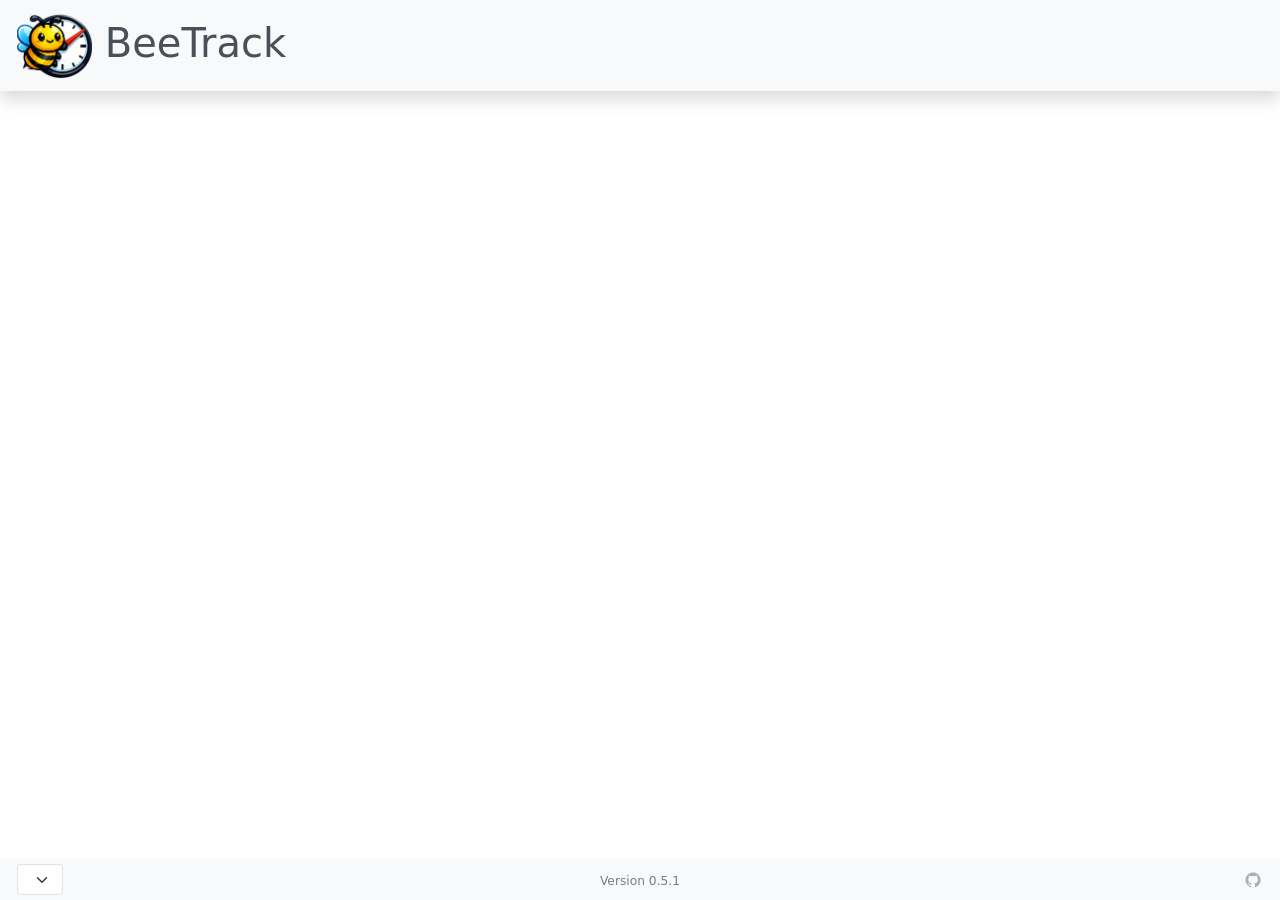
==== index.html @ f47f5a12 "Protect from SQL injections." ====
<!DOCTYPE html>
<html lang="ua">
<head>
    <title>BeeTrack</title>
    <meta charset="UTF-8" />
    <meta name="viewport" content="width=device-width, initial-scale=1">
    <link rel="icon" type="image/png" href="favicon.ico">
    <link rel="stylesheet" href="./css/bootstrap.min.css" />
    <link rel="stylesheet" href="./css/app.css" />
    <script type="module" src="./js/app.js"></script>
</head>

<body class="d-flex flex-column min-vh-100">
<header class="bg-light text-dark-emphasis py-2 shadow">
    <div class="row m-0">
        <div class="col col-9">
            <h1 class="m-0"><img class="logo" src="./img/logo.png" alt="BeeTrack logo" /> BeeTrack</h1>
        </div>
        <div class="col col-3 d-flex justify-content-end">
            <div class="profile" hidden>
                <p class="text-center m-0"><img src="./img/profile.png" alt="Profile image" /></p>
                <p class="username text-center m-0">Немає профілю</p>
            </div>
        </div>
    </div>
    <div class="row m-0">
        <div class="col col-12">
            <span class="btn btn-outline-primary btn-xs btn-stat d-none" data-i18n="header.stats">Статистика</span>
            <span class="btn btn-outline-primary btn-xs btn-tasks d-none" data-i18n="header.tasks">Задачі</span>
        </div>
    </div>
</header>
<main id="app" class="flex-grow-1 pt-3"></main>
<footer class="bg-light">
    <div class="row m-0 align-items-center">
        <div class="col col-4 text-start">
            <select class="form-select form-select-sm d-inline-block w-auto lang-select" name="lang" data-i18n-title="footer.language"></select>
        </div>
        <div class="col col-4 text-center">
            <p class="text-black-50 m-0"><small><small>Version 0.5.1</small></small></p>
        </div>
        <div class="col col-4 text-end github">
            <a href="https://github.com/PavloHalk/ph-bee-track" target="_blank" title="BeeTrack on GitHub">
                <img src="./img/github.png" alt="BeeTrack on GitHub" />
            </a>
        </div>
    </div>
</footer>
</body>
</html>
---- css/app.css ----
.w-600 {
    width: 600px;
}
.w-300 {
    width: 300px;
}
footer .github img {
    width: 20px;
    opacity: 0.3;
}
footer .github img:hover {
    opacity: 1;
}
header, main, footer {
    padding: 5px;
}
header .logo {
    width: 75px;
}
header .profile {
    cursor: pointer;
}
header .profile img {
    width: 45px;
}
main form .row {
    margin-bottom: 10px;
}
form .invalid {
    border: 2px solid red;
    box-shadow: 0 0 5px red;
}
form .field-error-msg {
    margin: 0;
    color: red;
    font-size: 80%;
}
form input[type="text"], form select, form textarea {
    width: 100%;
}

.tpl-select-user .user {
    width: 200px;
    height: 130px;
    border-radius: 10px;
    overflow: hidden;
    cursor: pointer
}
.tpl-select-user .user:hover {
    box-shadow: 0 0 5px lightskyblue;
}
.tpl-select-user .user img {
    width: 75px;
}

.btn-group-xs > .btn, .btn-xs {
    --bs-btn-padding-y: 0.07rem;
    --bs-btn-padding-x: 0.2rem 3px;
    --bs-btn-font-size: 0.73rem;
    --bs-btn-border-radius: var(--bs-border-radius-sm);
}

table {
    width: 100%;
    table-layout: fixed;
    border-radius: 10px;
    border-collapse: separate;
    border-spacing: 0;
    box-shadow: 0 0 10px grey;
}
table th {
    text-align: center;
    vertical-align: bottom;
    border-bottom: 2px solid black;
}
table tfoot td, table.tfoot th {
    border-top: 2px solid black;
    font-weight: bold;
}
table th, table td {
    padding: 2px 10px;
    overflow: hidden;
    text-overflow: ellipsis;
    word-break: break-word;
}

table tbody tr:nth-child(odd) td {
    background-color: #f9f9f9;
}
table tbody tr:hover td {
    background-color: #f0f0f0;
}
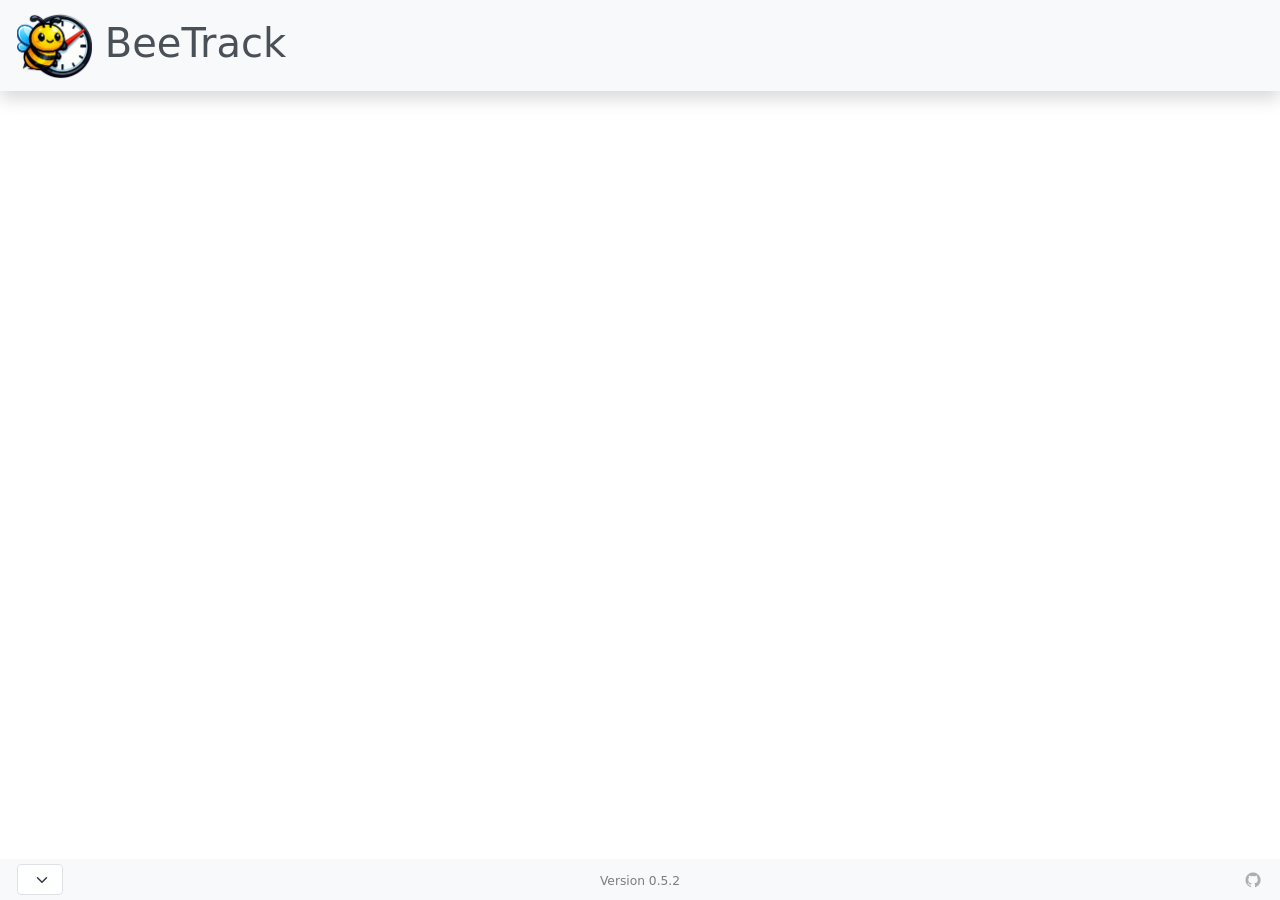
==== commit 63221c44: "Fix heat map colors." ====
--- a/index.html
+++ b/index.html
@@ -37,7 +37,7 @@
             <select class="form-select form-select-sm d-inline-block w-auto lang-select" name="lang" data-i18n-title="footer.language"></select>
         </div>
         <div class="col col-4 text-center">
-            <p class="text-black-50 m-0"><small><small>Version 0.5.1</small></small></p>
+            <p class="text-black-50 m-0"><small><small>Version 0.5.2</small></small></p>
         </div>
         <div class="col col-4 text-end github">
             <a href="https://github.com/PavloHalk/ph-bee-track" target="_blank" title="BeeTrack on GitHub">
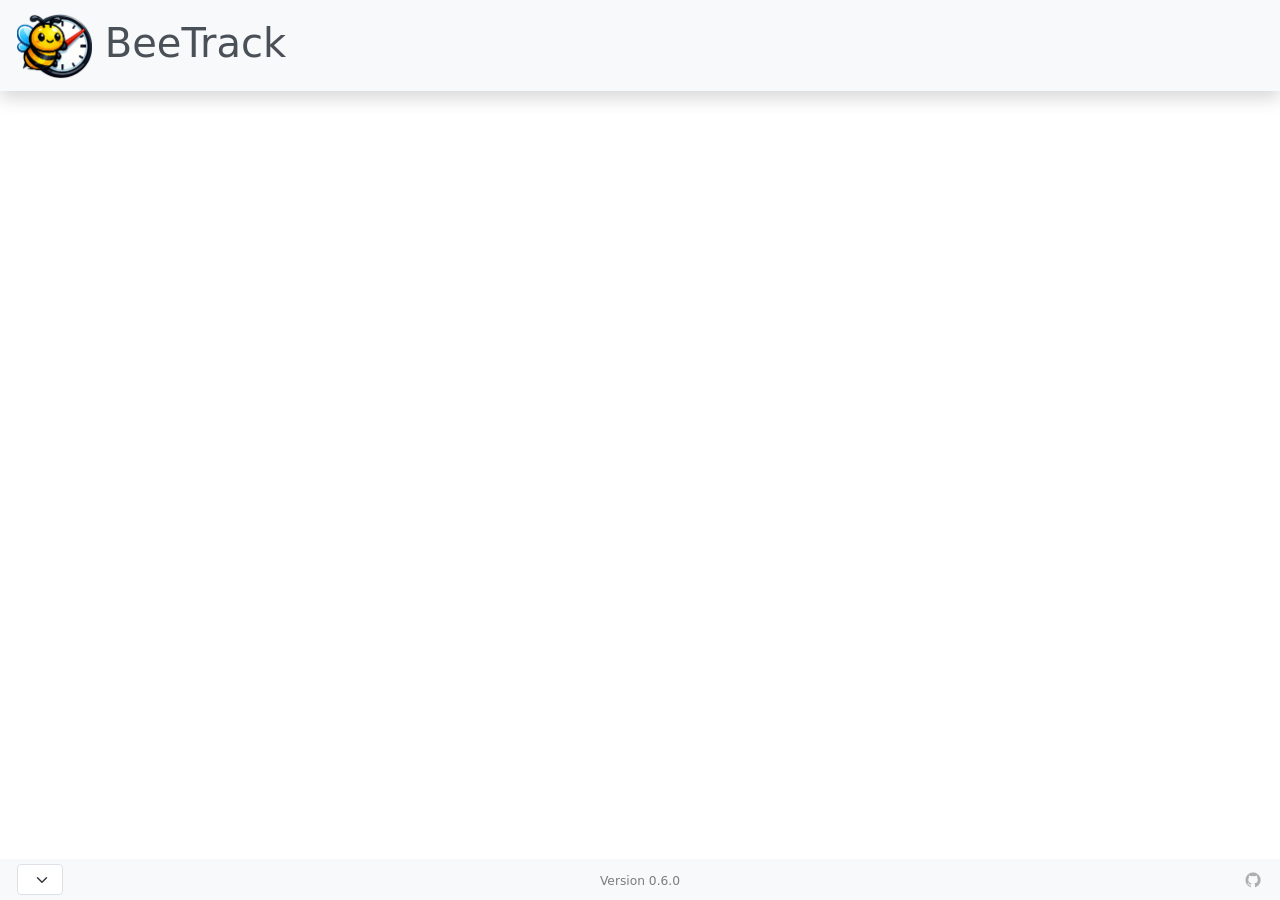
==== commit ca1b0108: "Add dozen of interface languages." ====
--- a/index.html
+++ b/index.html
@@ -10,8 +10,8 @@
     <script type="module" src="./js/app.js"></script>
 </head>
 
-<body class="d-flex flex-column min-vh-100">
-<header class="bg-light text-dark-emphasis py-2 shadow">
+<body class="d-flex flex-column vh-100">
+<header class="bg-light text-dark-emphasis py-2 shadow flex-shrink-0">
     <div class="row m-0">
         <div class="col col-9">
             <h1 class="m-0"><img class="logo" src="./img/logo.png" alt="BeeTrack logo" /> BeeTrack</h1>
@@ -30,14 +30,14 @@
         </div>
     </div>
 </header>
-<main id="app" class="flex-grow-1 pt-3"></main>
-<footer class="bg-light">
+<main id="app" class="flex-grow-1 pt-3 overflow-auto"></main>
+<footer class="bg-light flex-shrink-0">
     <div class="row m-0 align-items-center">
         <div class="col col-4 text-start">
             <select class="form-select form-select-sm d-inline-block w-auto lang-select" name="lang" data-i18n-title="footer.language"></select>
         </div>
         <div class="col col-4 text-center">
-            <p class="text-black-50 m-0"><small><small>Version 0.5.2</small></small></p>
+            <p class="text-black-50 m-0"><small><small>Version 0.6.0</small></small></p>
         </div>
         <div class="col col-4 text-end github">
             <a href="https://github.com/PavloHalk/ph-bee-track" target="_blank" title="BeeTrack on GitHub">
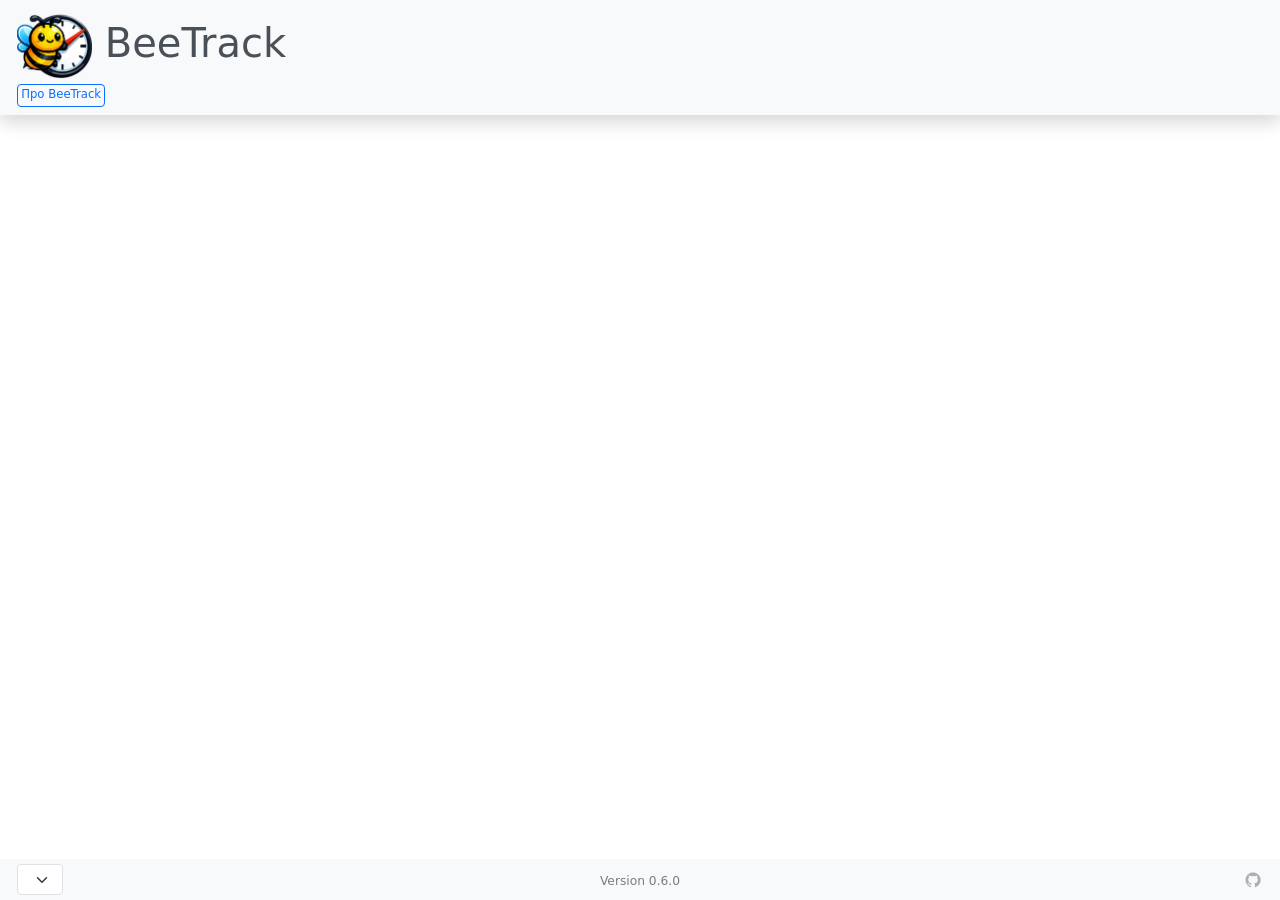
==== commit ce82b6c2: "Add "About" button." ====
--- a/index.html
+++ b/index.html
@@ -27,6 +27,7 @@
         <div class="col col-12">
             <span class="btn btn-outline-primary btn-xs btn-stat d-none" data-i18n="header.stats">Статистика</span>
             <span class="btn btn-outline-primary btn-xs btn-tasks d-none" data-i18n="header.tasks">Задачі</span>
+            <span class="btn btn-outline-primary btn-xs btn-about" data-i18n="header.about">Про BeeTrack</span>
         </div>
     </div>
 </header>
--- a/css/app.css
+++ b/css/app.css
@@ -16,6 +16,17 @@
 }
 header .logo {
     width: 75px;
+}
+.about-modal .about-logo {
+    width: 90px;
+}
+.about-modal .about-github img {
+    width: 60px;
+    opacity: 0.5;
+    transition: opacity 0.2s;
+}
+.about-modal .about-github img:hover {
+    opacity: 1;
 }
 header .profile {
     cursor: pointer;
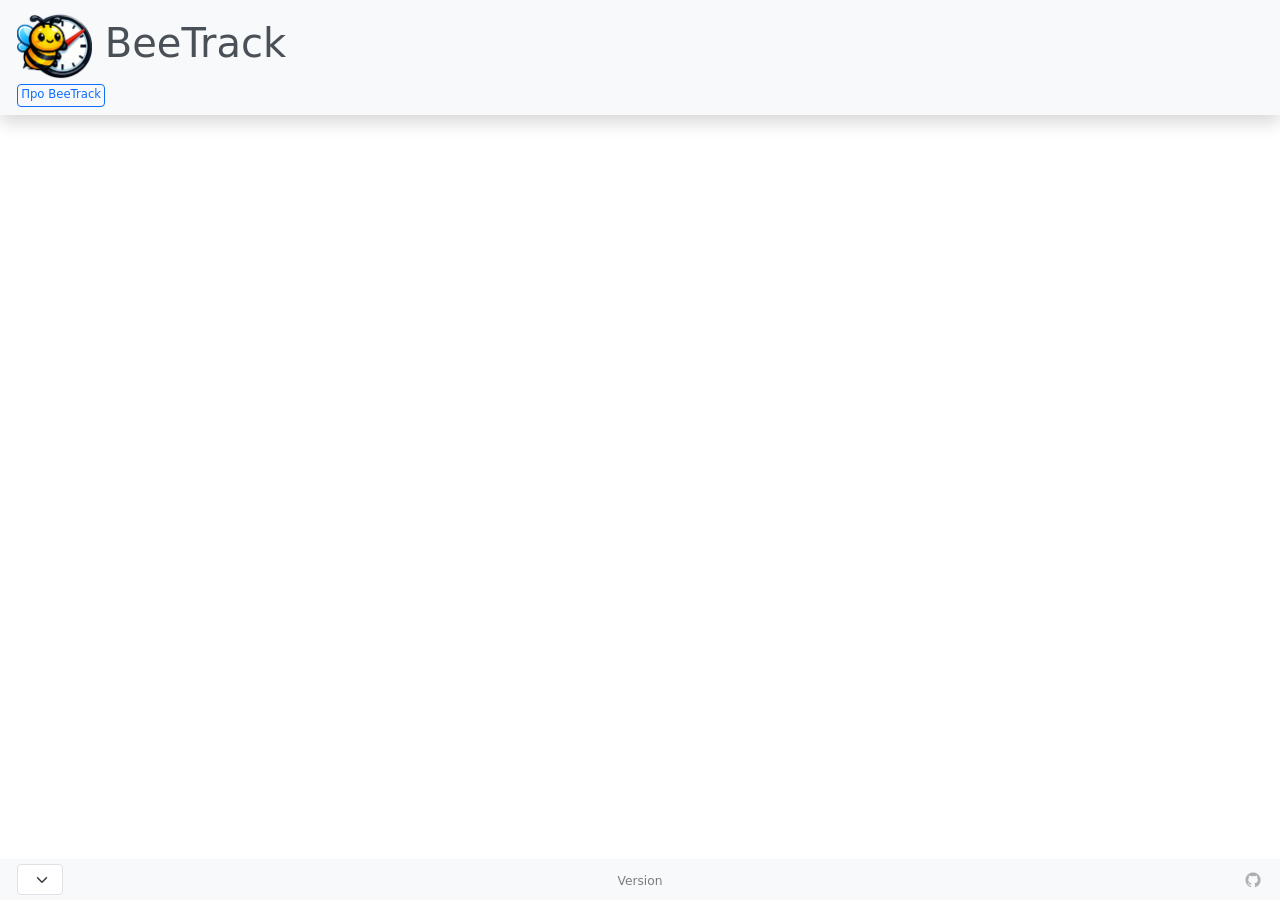
==== commit 09761e76: "Add only one source about current app version and use it in the application." ====
--- a/index.html
+++ b/index.html
@@ -38,7 +38,7 @@
             <select class="form-select form-select-sm d-inline-block w-auto lang-select" name="lang" data-i18n-title="footer.language"></select>
         </div>
         <div class="col col-4 text-center">
-            <p class="text-black-50 m-0"><small><small>Version 0.6.0</small></small></p>
+            <p class="text-black-50 m-0"><small><small>Version <span class="app-version"></span></small></small></p>
         </div>
         <div class="col col-4 text-end github">
             <a href="https://github.com/PavloHalk/ph-bee-track" target="_blank" title="BeeTrack on GitHub">
